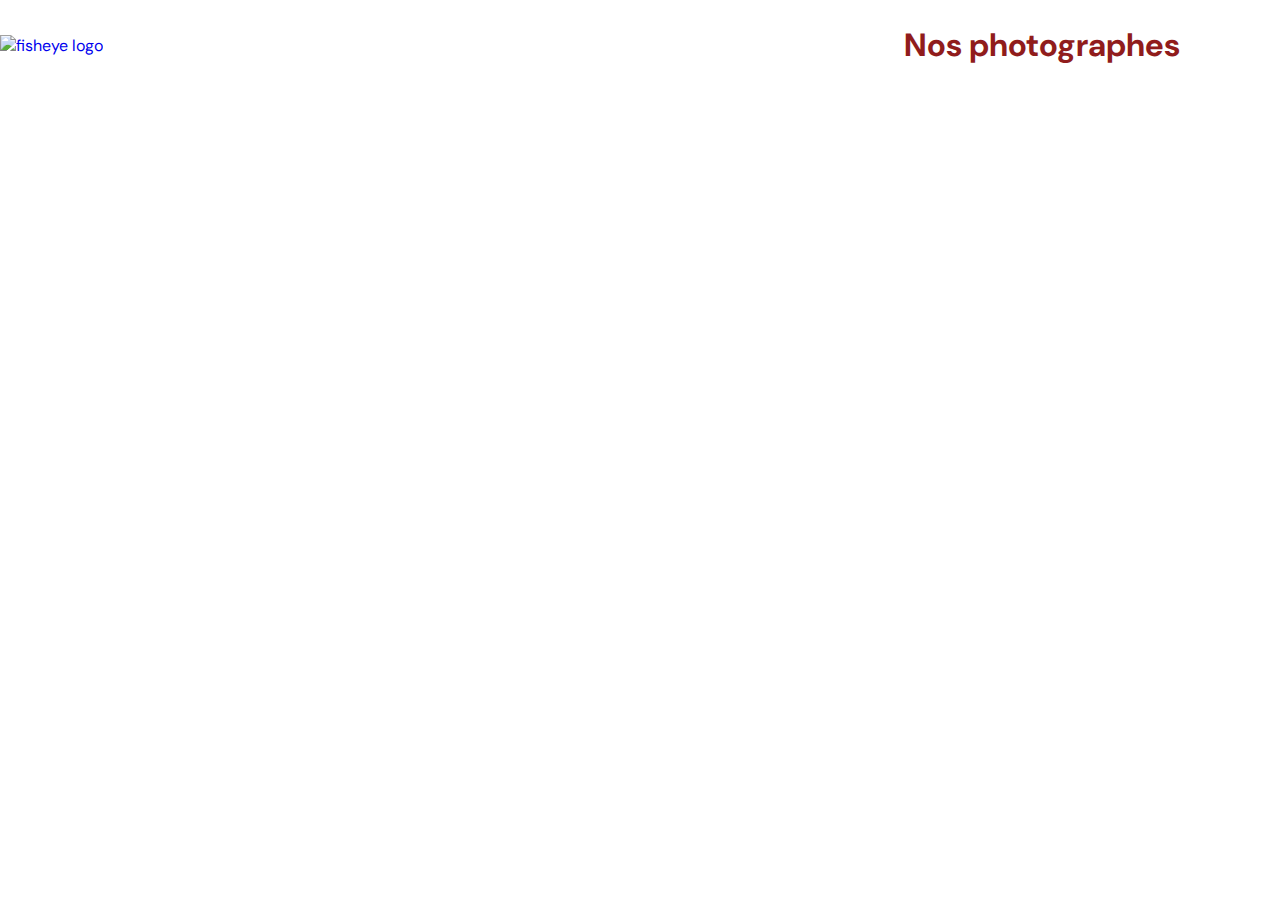
==== index.html @ fc047186 "First commit" ====
<!DOCTYPE html>
<html lang="fr">
  <head>
    <link href="css/style.css" rel="stylesheet" type="text/css" />
    <meta charset="utf-8">
    <link rel="icon" type="image/png" href="assets/favicon.png">
    <link href="https://fonts.googleapis.com/css?family=DM+Sans&display=swap" rel="stylesheet">
    <title>Fisheye</title>
  </head>
  <body>
    <header>
        <a href="index.html"><img src="assets/images/logo.png" class="logo" alt="fisheye logo"/></a>
        <a href="photographer.html"><h1>Nos photographes</h1></a>
    </header>
    <main id="main">
        <div class="photographer_section"></div>
    </main>
    <script src="scripts/templates/photographer.js"></script>
    <script src="scripts/pages/index.js"></script>
  </body>
</html>
---- css/style.css ----
@import url("photographer.css");

* {
    box-sizing: border-box;
}

body {
    font-family: "DM Sans", sans-serif;
    margin: 0;
}

header {
    display: flex;
    flex-direction: row;
    justify-content: space-between;
    align-items: center;
    height: 90px;
}

h1 {
    color: #901C1C;
    margin-right: 100px;
}

a {
    text-decoration: none;
}q

.logo {
    height: 50px;
    margin-left: 100px;
}

.photographer_section {
    display: grid;
    grid-template-columns: 1fr 1fr 1fr;
    gap: 70px;
    margin-top: 100px;
}

.photographer_section article {
    justify-self: center;
    display: flex;
    justify-content: center;
    align-items: center;
    flex-direction: column;
}

.photographer_section article h2 {
    color: #D3573C;
    font-size: 36px;
}

.photographer_section article img {
    height: 200px;
    
    width: 200px;
}
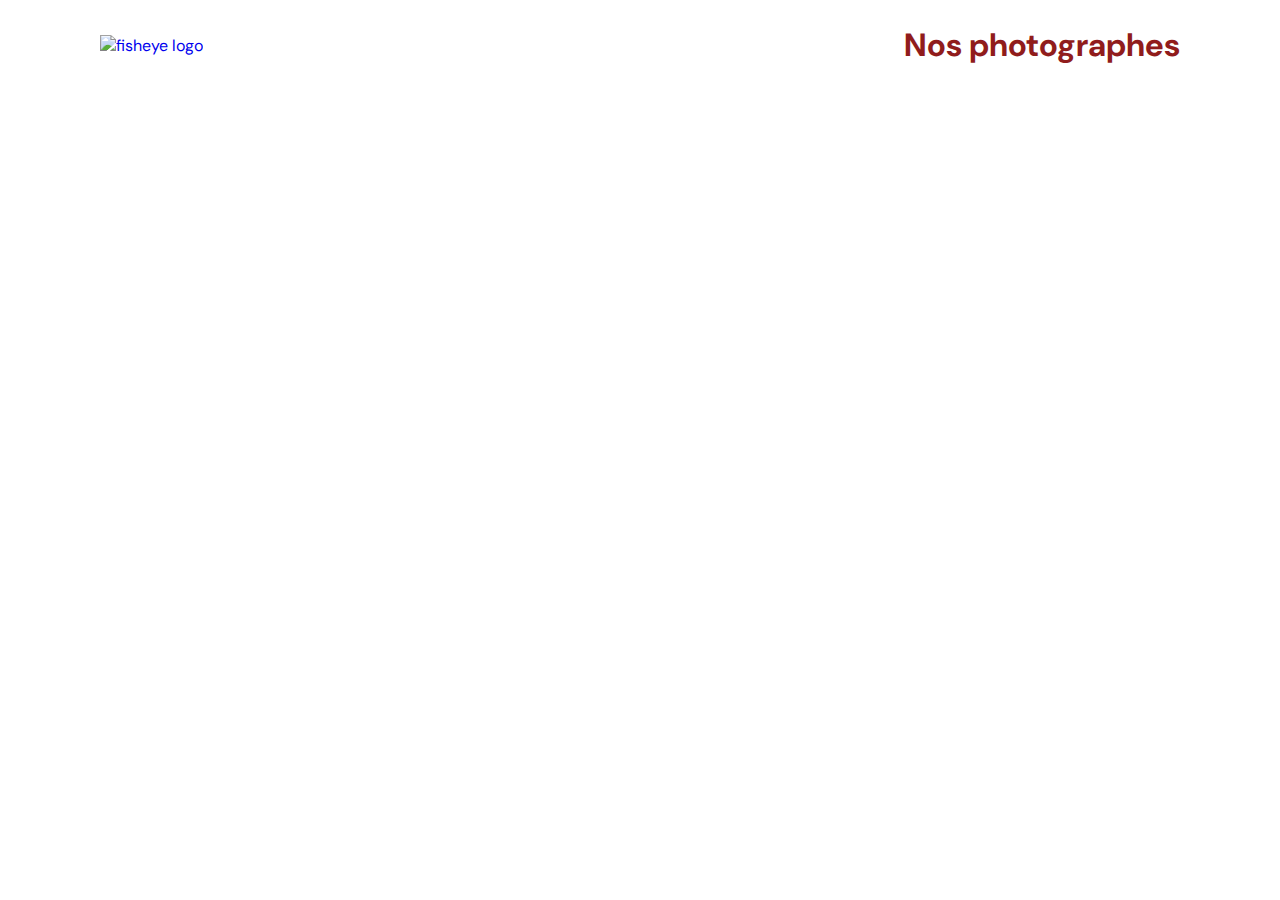
==== commit 6a775997: "Did some modifs according to mentoring session" ====
--- a/index.html
+++ b/index.html
@@ -2,20 +2,25 @@
 <html lang="fr">
   <head>
     <link href="css/style.css" rel="stylesheet" type="text/css" />
-    <meta charset="utf-8">
-    <link rel="icon" type="image/png" href="assets/favicon.png">
-    <link href="https://fonts.googleapis.com/css?family=DM+Sans&display=swap" rel="stylesheet">
+    <meta charset="utf-8" />
+    <link rel="icon" type="image/png" href="assets/favicon.png" />
+    <link
+      href="https://fonts.googleapis.com/css?family=DM+Sans&display=swap"
+      rel="stylesheet"
+    />
     <title>Fisheye</title>
   </head>
   <body>
     <header>
-        <a href="index.html"><img src="assets/images/logo.png" class="logo" alt="fisheye logo"/></a>
-        <a href="photographer.html"><h1>Nos photographes</h1></a>
+      <a href="index.html"
+        ><img src="assets/images/logo.png" class="logo" alt="fisheye logo"
+      /></a>
+      <h1>Nos photographes</h1>
     </header>
     <main id="main">
-        <div class="photographer_section"></div>
+      <div class="photographer-section"></div>
     </main>
-    <script src="scripts/templates/photographer.js"></script>
+    <script src="scripts/templates/photographerTempate.js"></script>
     <script src="scripts/pages/index.js"></script>
   </body>
 </html>
--- a/css/style.css
+++ b/css/style.css
@@ -24,21 +24,35 @@
 
 a {
     text-decoration: none;
-}q
+}
 
 .logo {
     height: 50px;
     margin-left: 100px;
 }
 
-.photographer_section {
+.button {
+    font-size: 20px;
+    font-weight: bold;
+    color: white;
+    padding: 11px;
+    width: 170px;
+    height: 70px;
+    border: none;
+    background-color: #901C1C;
+    border-radius: 5px;
+    cursor: pointer;
+    text-align: center;
+}
+
+.photographer-section {
     display: grid;
     grid-template-columns: 1fr 1fr 1fr;
     gap: 70px;
     margin-top: 100px;
 }
 
-.photographer_section article {
+.photographer-section article {
     justify-self: center;
     display: flex;
     justify-content: center;
@@ -46,13 +60,14 @@
     flex-direction: column;
 }
 
-.photographer_section article h2 {
+.photographer-section article h2 {
     color: #D3573C;
     font-size: 36px;
 }
 
-.photographer_section article img {
+.photographer-section article img {
     height: 200px;
-    
     width: 200px;
+    object-fit: cover;
+    border-radius: 50%;
 }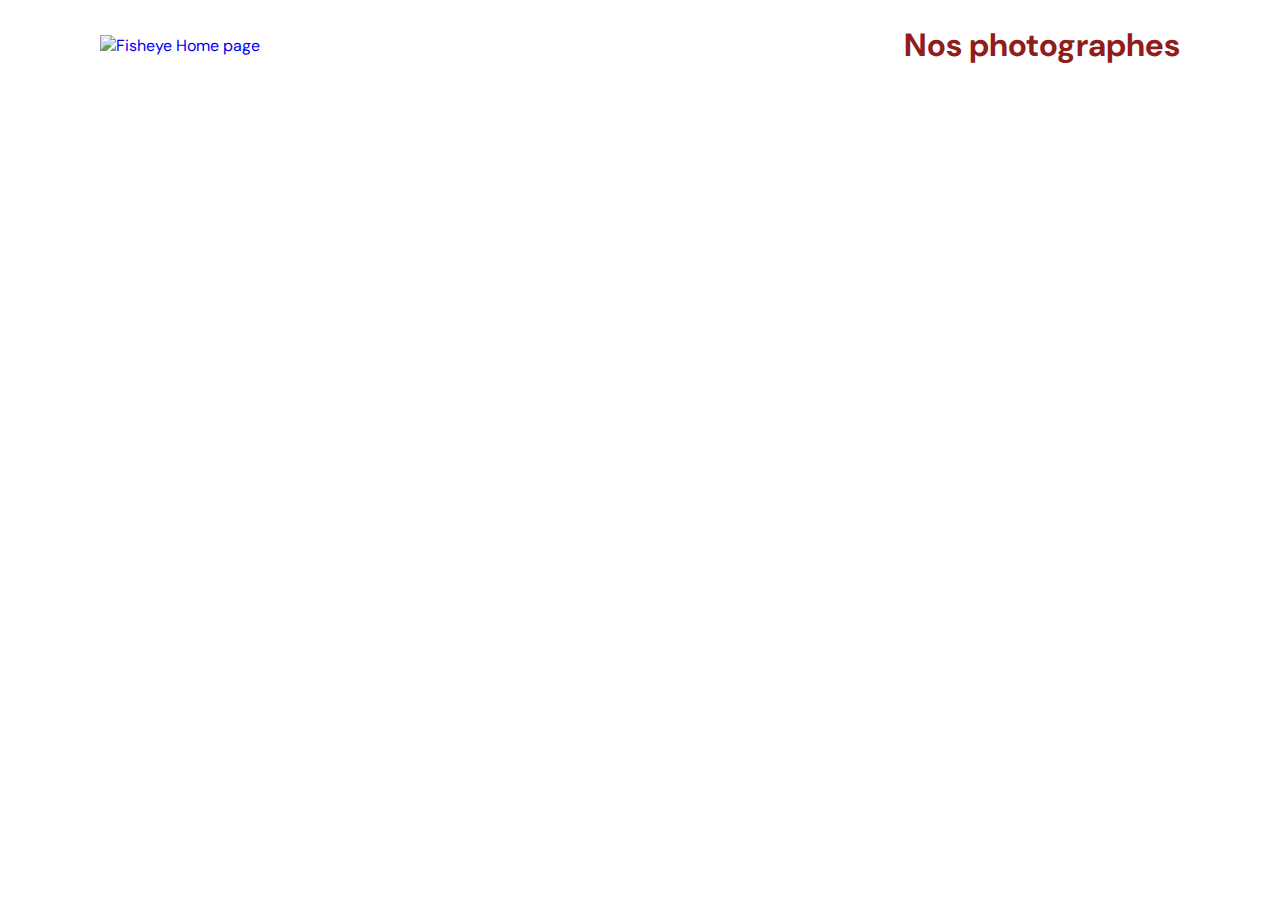
==== commit c457c407: "Improved styles and accessibility" ====
--- a/index.html
+++ b/index.html
@@ -1,26 +1,34 @@
 <!DOCTYPE html>
 <html lang="fr">
   <head>
-    <link href="css/style.css" rel="stylesheet" type="text/css" />
+    <link
+      href="css/style.css"
+      rel="stylesheet"
+      type="text/css" />
     <meta charset="utf-8" />
-    <link rel="icon" type="image/png" href="assets/favicon.png" />
+    <link
+      rel="icon"
+      type="image/png"
+      href="assets/favicon.png" />
     <link
       href="https://fonts.googleapis.com/css?family=DM+Sans&display=swap"
-      rel="stylesheet"
-    />
+      rel="stylesheet" />
     <title>Fisheye</title>
   </head>
   <body>
     <header>
       <a href="index.html"
-        ><img src="assets/images/logo.png" class="logo" alt="fisheye logo"
+        ><img
+          src="assets/images/logo.png"
+          class="logo"
+          alt="Fisheye Home page"
       /></a>
       <h1>Nos photographes</h1>
     </header>
     <main id="main">
       <div class="photographer-section"></div>
     </main>
-    <script src="scripts/templates/photographerTempate.js"></script>
+    <script src="scripts/templates/photographerTempates.js"></script>
     <script src="scripts/pages/index.js"></script>
   </body>
 </html>
--- a/css/style.css
+++ b/css/style.css
@@ -15,6 +15,10 @@
     justify-content: space-between;
     align-items: center;
     height: 90px;
+}
+
+main {
+    padding-bottom: 60px;
 }
 
 h1 {
@@ -52,22 +56,45 @@
     margin-top: 100px;
 }
 
-.photographer-section article {
-    justify-self: center;
+.photographer-thumbnail {
     display: flex;
-    justify-content: center;
     align-items: center;
     flex-direction: column;
 }
 
-.photographer-section article h2 {
+.photographer-thumbnail h2 {
     color: #D3573C;
     font-size: 36px;
+    margin-bottom: 0;
 }
 
-.photographer-section article img {
+.photographer-thumbnail img {
     height: 200px;
     width: 200px;
     object-fit: cover;
     border-radius: 50%;
+}
+
+.photographer-thumbnail a {
+    display: flex;
+    flex-direction: column;
+    align-items: center;
+}
+
+.photographer-thumbnail span {
+    line-height: 1.5;
+}
+
+.photographer-thumbnail span:nth-of-type(1) {
+    font-size: 13px;
+    color: #D3573C;
+}
+
+.photographer-thumbnail span:nth-of-type(2) {
+    font-size: 10px;
+    font-weight: bold;
+}
+
+.photographer-thumbnail span:nth-of-type(3) {
+    font-size: 9px;
 }